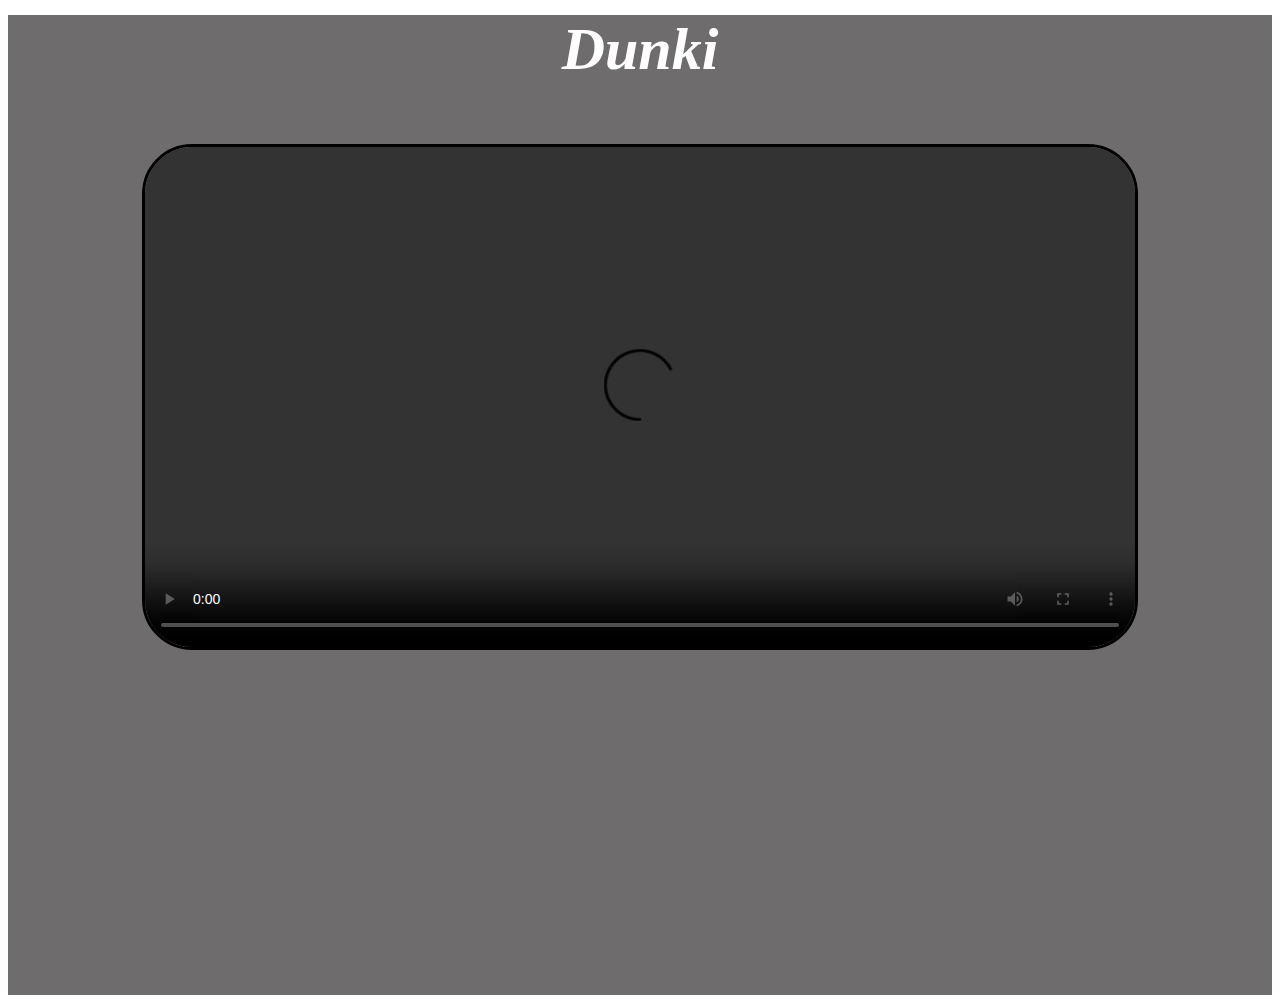
==== Dunki V.html @ 9ee55b5f "other pages" ====
<html><head>
    <title>Video Play </title>
    <style>
        section{
                background-color: rgba(35, 32, 32, 0.658);
                margin-top: 15px;
                height: 980px;
        }


        body{
            background-image:url(https://e0.pxfuel.com/wallpapers/863/373/desktop-wallpaper-list-of-top-10-bollywood-films-remade-bollywood-movie-collage.jpg);
        }

        h1{
            margin-top:15px;
            color: white;
            font-style: italic;
            font-size: 60px;
            animation-name: color;
            animation-duration:7s;
            transition: height 4s, width 5s, transform 3s;
        }

        @keyframes color {
  0%  {background-color:rgba(222, 209, 209, 0.635);}
  15% {background-color:rgba(145, 138, 125, 0.582);}
  25% {background-color:rgb(146, 146, 146);}
  50% {background-color:rgba(78, 87, 78, 0.644);}
  85% {background-color:rgba(40, 39, 41, 0.862);}
  100%{background-color:rgba(12, 12, 12, 0.702);} 
 
}

h1:hover{
    height: 65px;
    width: 100%;
    color:brown;
    background-image: linear-gradient(rgba(255, 255, 255, 0.708),rgba(81, 88, 81, 0.514),rgba(20, 17, 17, 0.62));
    transform:width 5s,height 14,transform 3s;
}


        video{
             margin-top: 20px;
             border-style: solid;
             border-radius:50px;
            
        }
    </style>
</head>
<section>
<body><center>
   
 <h1><b>Dunki</b></h1>
    <video width="990px" height="500px" controls>
    <source src="Dunki 720p.mkv">
</video>
</center>
</body>
</section>

</body>
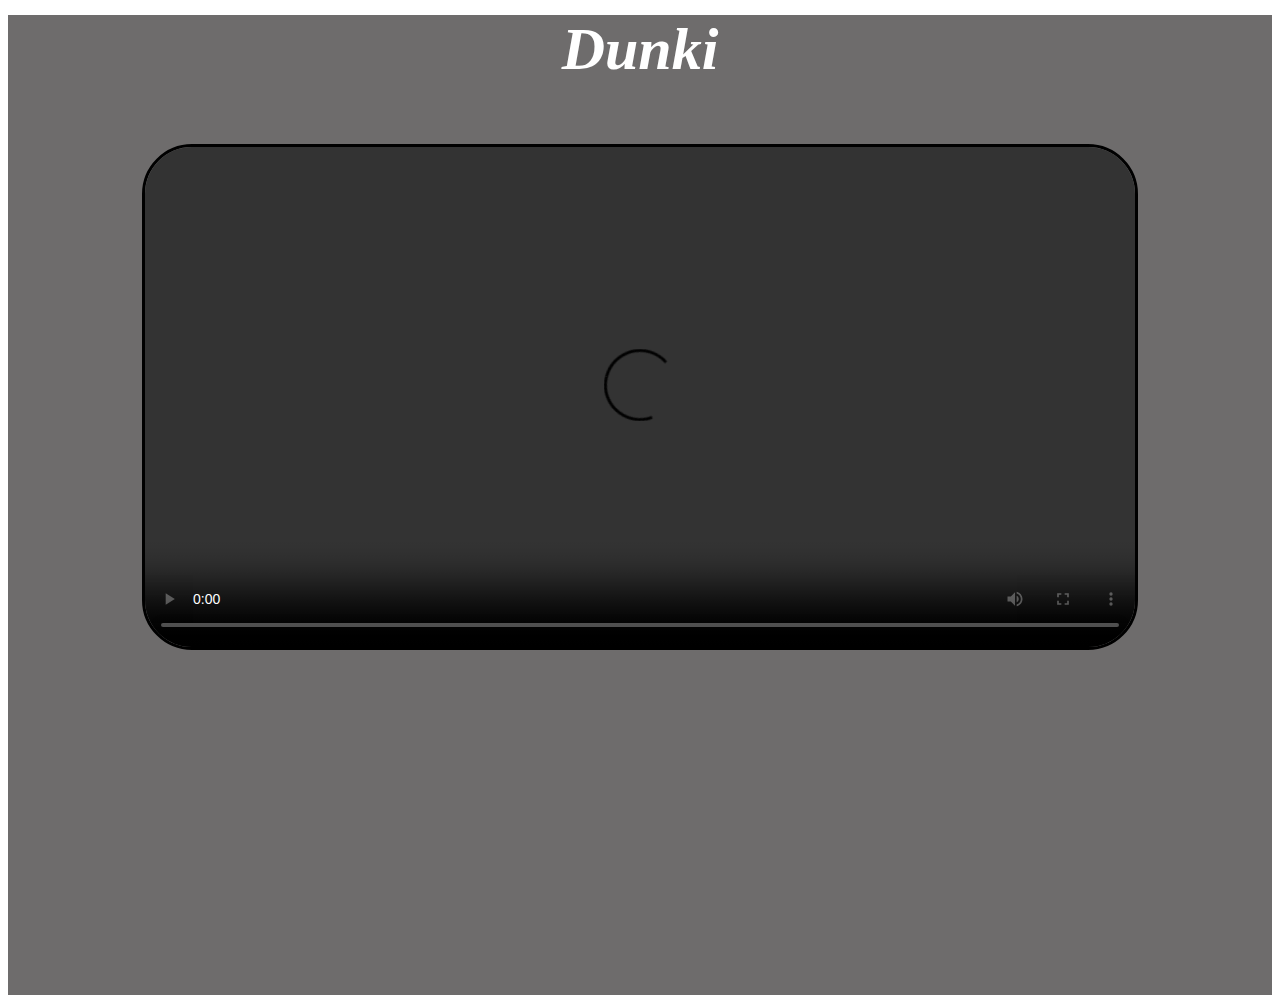
==== commit 57f7eee7: "Update Dunki V.html" ====
--- a/Dunki V.html
+++ b/Dunki V.html
@@ -54,10 +54,10 @@
    
  <h1><b>Dunki</b></h1>
     <video width="990px" height="500px" controls>
-    <source src="Dunki 720p.mkv">
+    <source src="https://gofile.io/d/zFcZBQ">
 </video>
 </center>
 </body>
 </section>
 
-</body>+</body>
